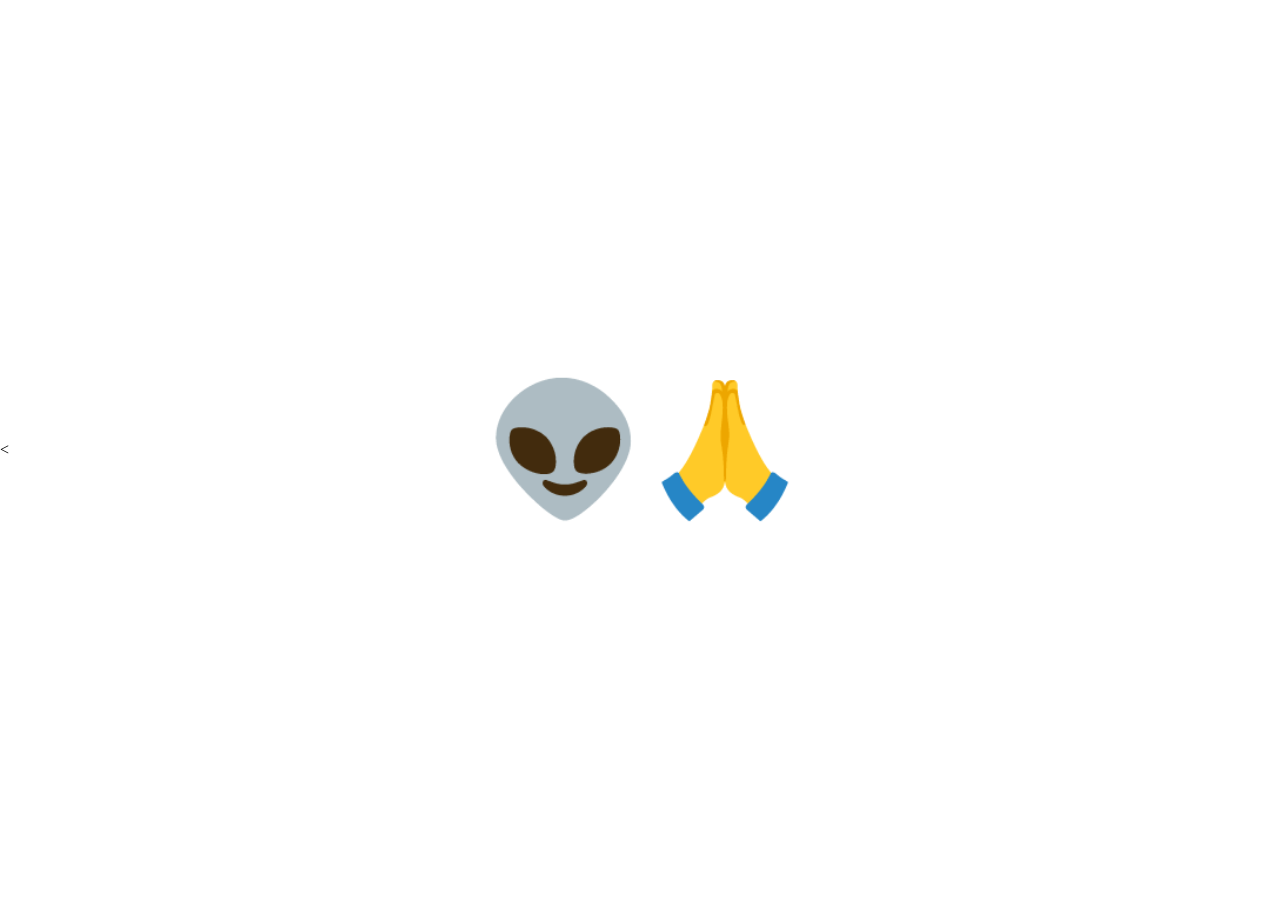
==== index.html @ 332bb853 "Update index.html" ====
<!DOCTYPE html>
<html>
<head>
    <title>skibidicumdumpster.com</title>
    <<style>
        body {
            display: flex;
            justify-content: center;
            align-items: center;
            height: 100vh;
            margin: 0;
        }

        h1 {
            font-size: max(10vw, 10vh);
            text-align: center;
            width: 100%;
            box-sizing: border-box;
            padding: 20px;
            user-select: none;
        }
    </style>
</head>
<body>
    <h1>👽🙏</h1>
    <!--BIRDS ARENT REAL-->
    <!--fuck off-->
</body>
</html>
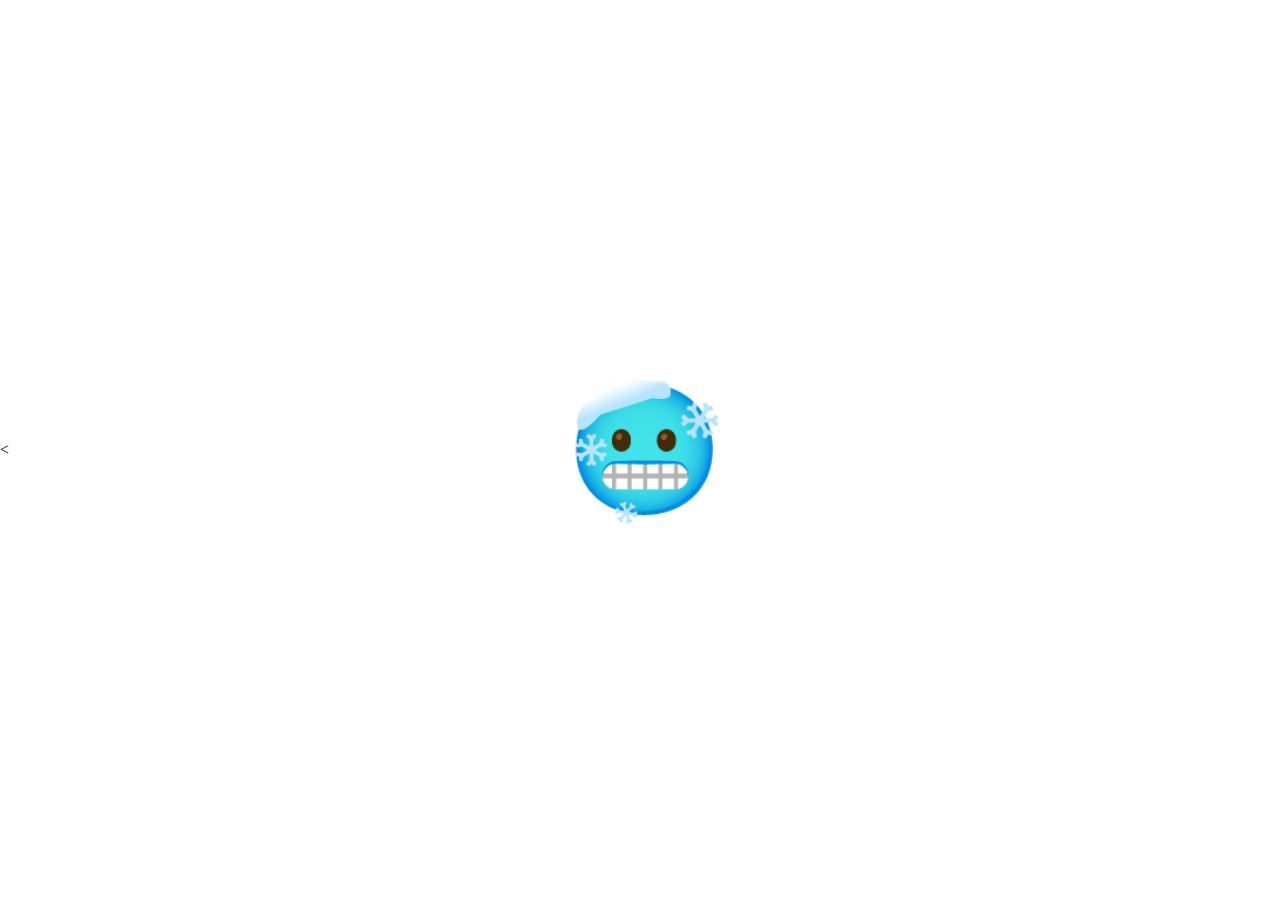
==== commit 9f509d77: "Update index.html" ====
--- a/index.html
+++ b/index.html
@@ -22,7 +22,7 @@
     </style>
 </head>
 <body>
-    <h1>👽🙏</h1>
+    <h1>🥶</h1>
     <!--BIRDS ARENT REAL-->
     <!--fuck off-->
 </body>
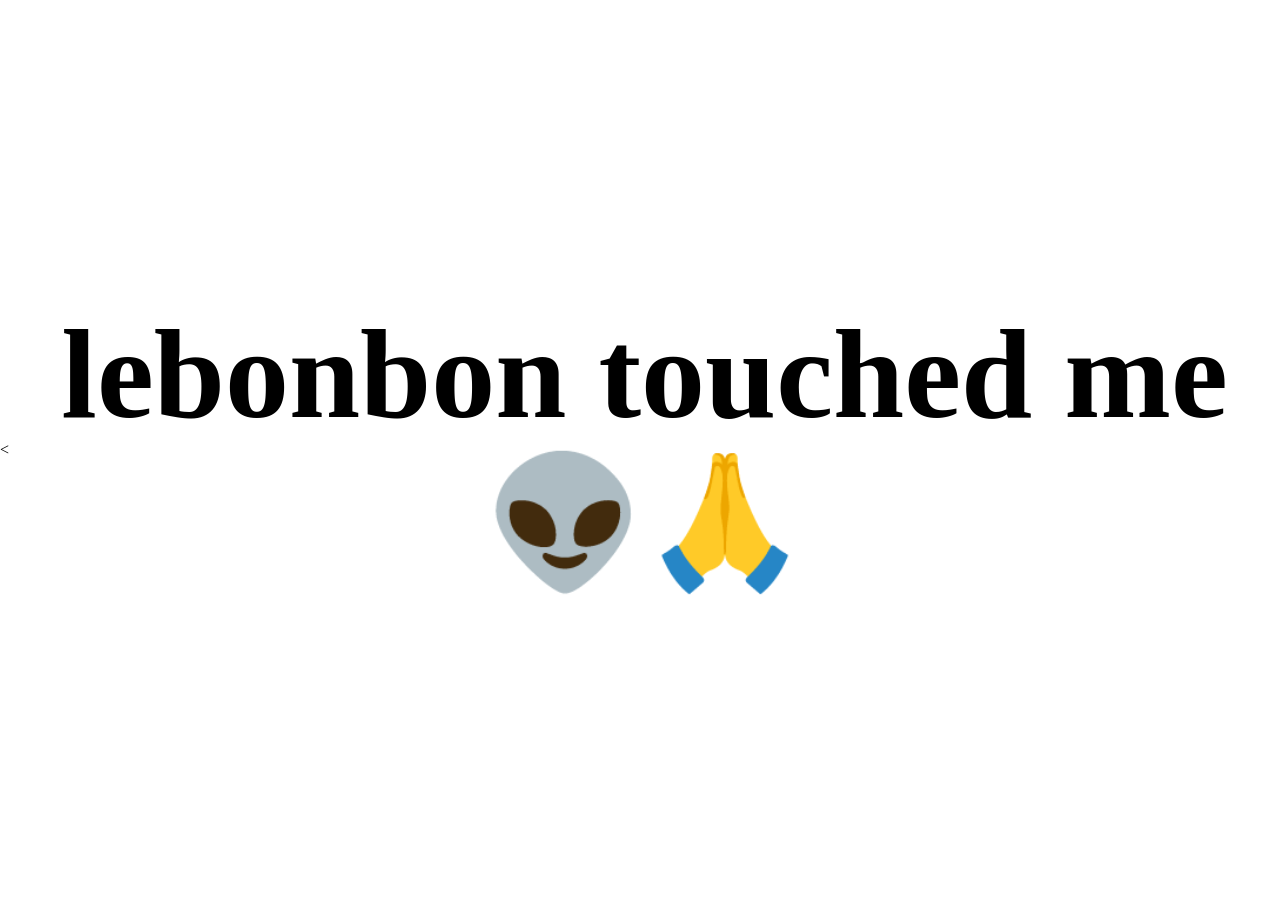
==== commit 163f9bb6: "Update index.html" ====
--- a/index.html
+++ b/index.html
@@ -22,7 +22,7 @@
     </style>
 </head>
 <body>
-    <h1>🥶</h1>
+    <h1>lebonbon touched me 👽🙏</h1>
     <!--BIRDS ARENT REAL-->
     <!--fuck off-->
 </body>
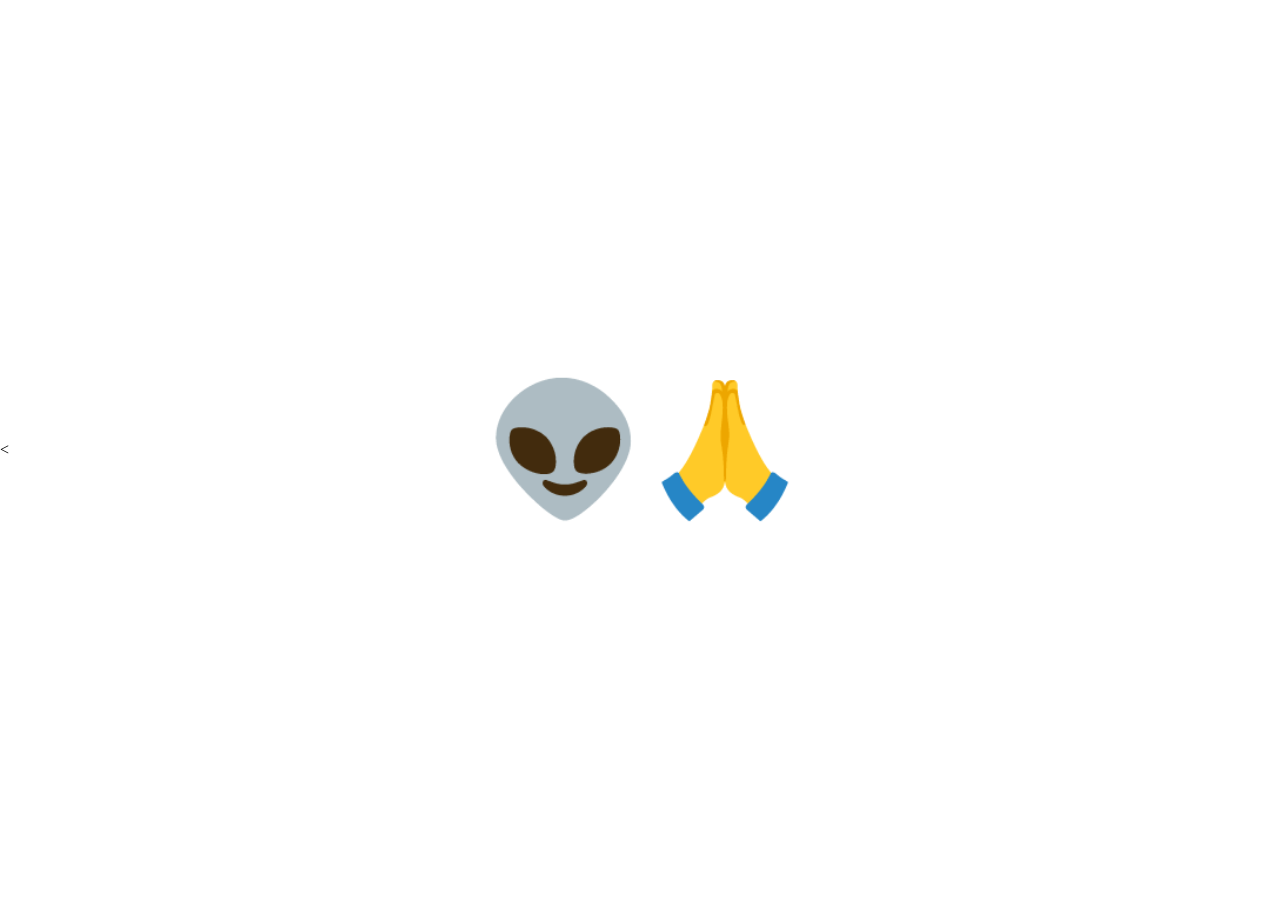
==== commit d4e1ecf9: "Update index.html" ====
--- a/index.html
+++ b/index.html
@@ -22,7 +22,7 @@
     </style>
 </head>
 <body>
-    <h1>lebonbon touched me 👽🙏</h1>
+    <h1>👽🙏</h1>
     <!--BIRDS ARENT REAL-->
     <!--fuck off-->
 </body>
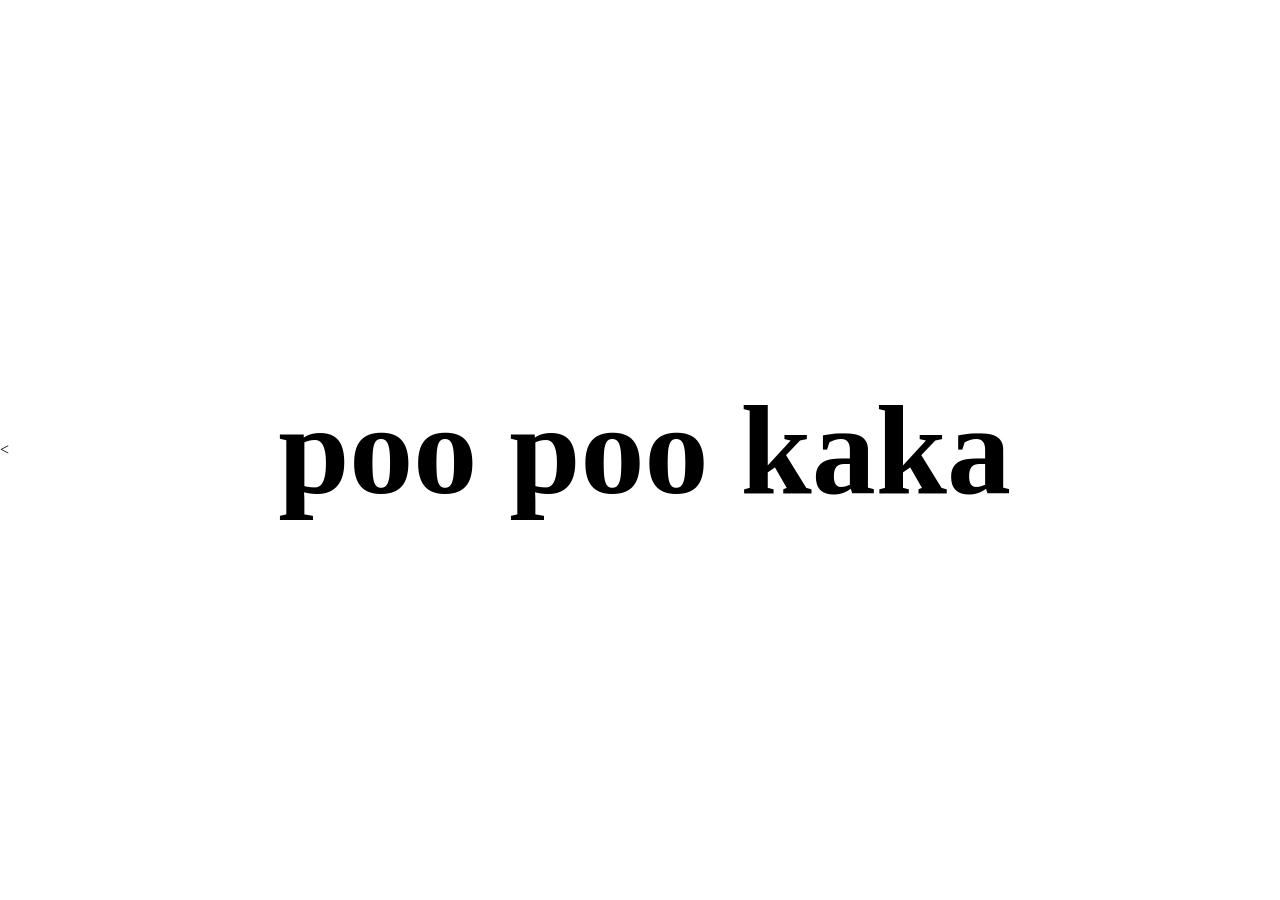
==== commit c3ae6c02: "Update index.html" ====
--- a/index.html
+++ b/index.html
@@ -22,7 +22,7 @@
     </style>
 </head>
 <body>
-    <h1>👽🙏</h1>
+    <h1>poo poo kaka</h1>
     <!--BIRDS ARENT REAL-->
     <!--fuck off-->
 </body>
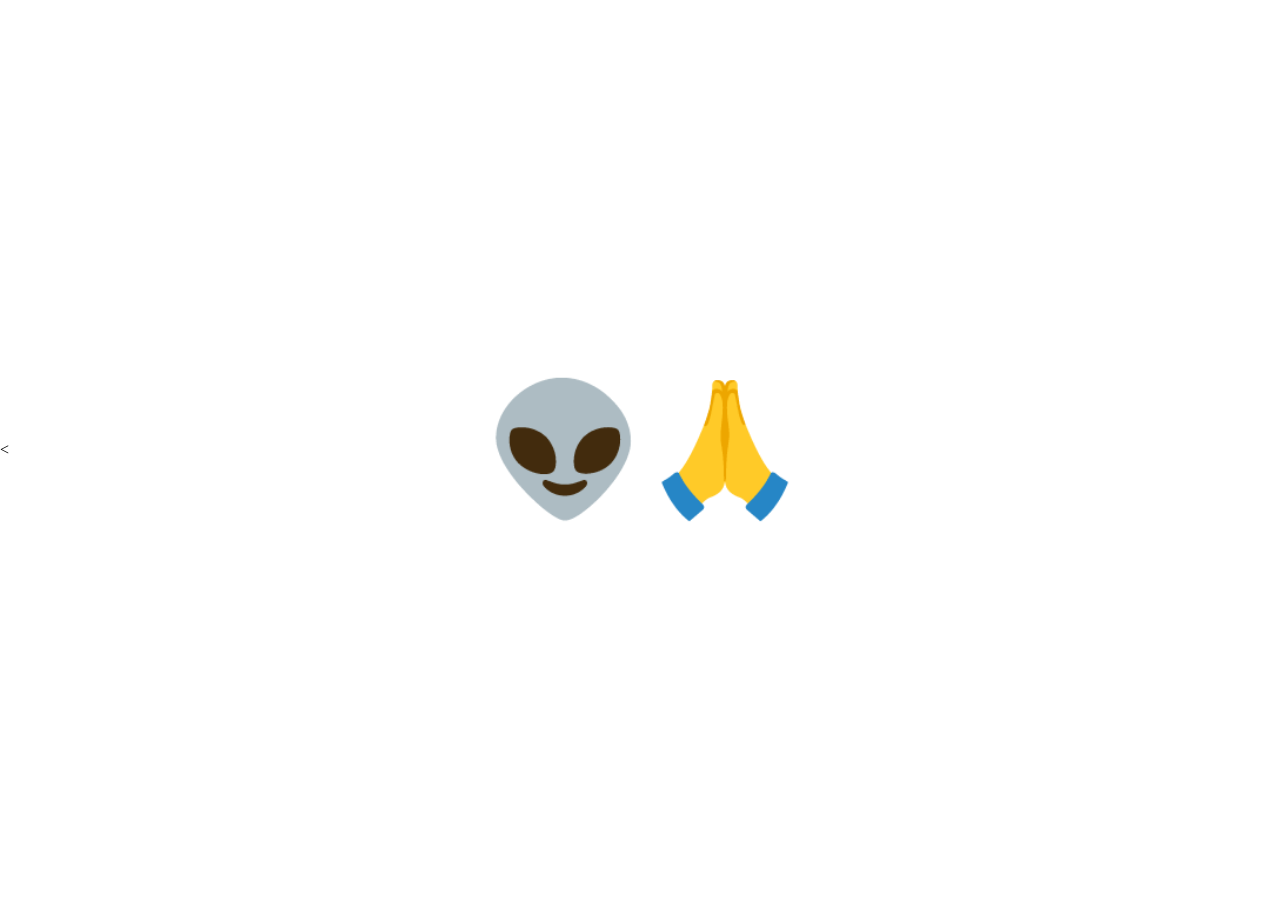
==== commit 19ba0897: "Update index.html" ====
--- a/index.html
+++ b/index.html
@@ -22,7 +22,7 @@
     </style>
 </head>
 <body>
-    <h1>poo poo kaka</h1>
+    <h1>👽🙏</h1>
     <!--BIRDS ARENT REAL-->
     <!--fuck off-->
 </body>
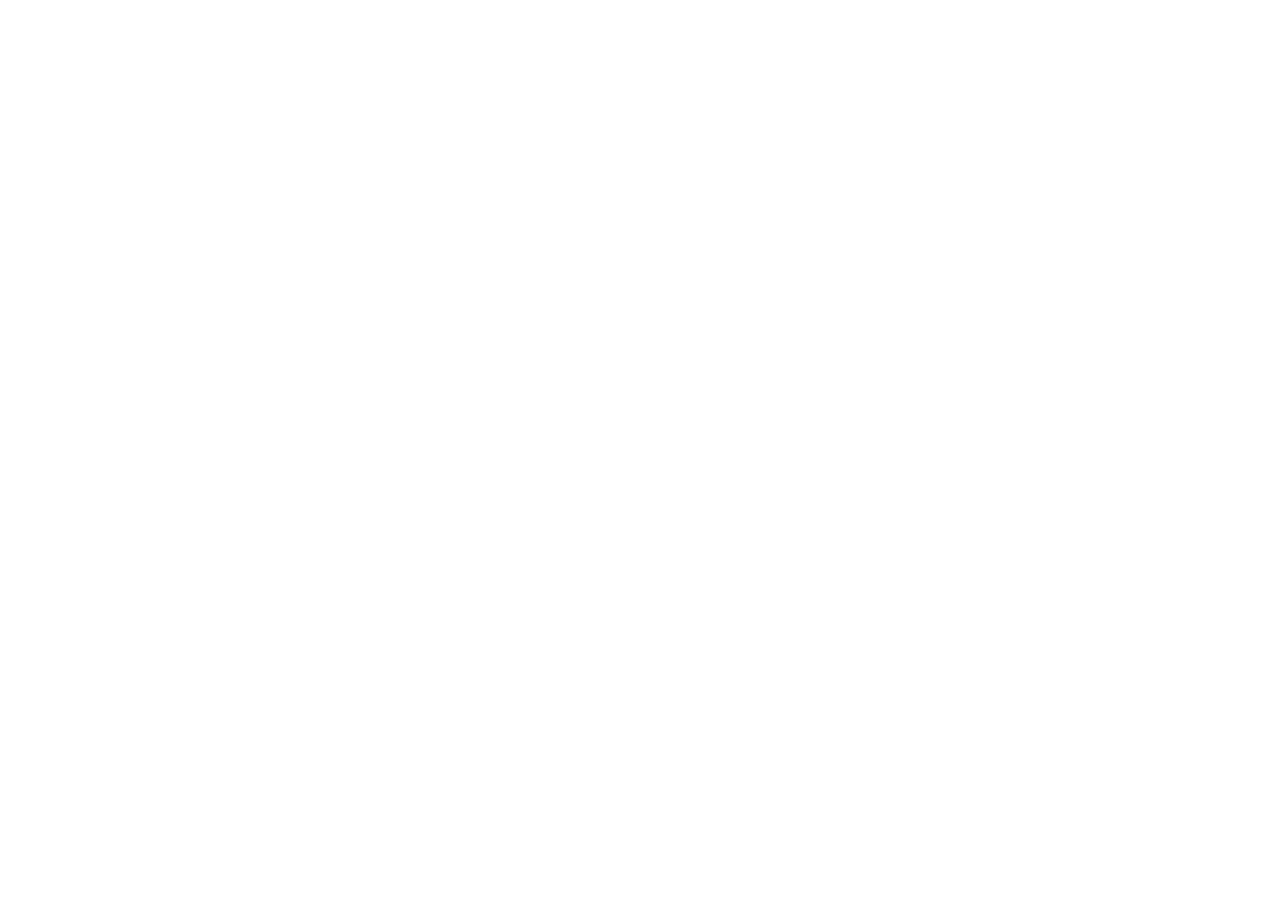
==== commit da395e34: "Update index.html" ====
--- a/index.html
+++ b/index.html
@@ -22,7 +22,8 @@
     </style>
 </head>
 <body>
-    <h1>👽🙏</h1>
+    <script>location.replace("https://x.com/dani_waterfalls")</script>
+    <!--<h1>👽🙏</h1>-->
     <!--BIRDS ARENT REAL-->
     <!--fuck off-->
 </body>
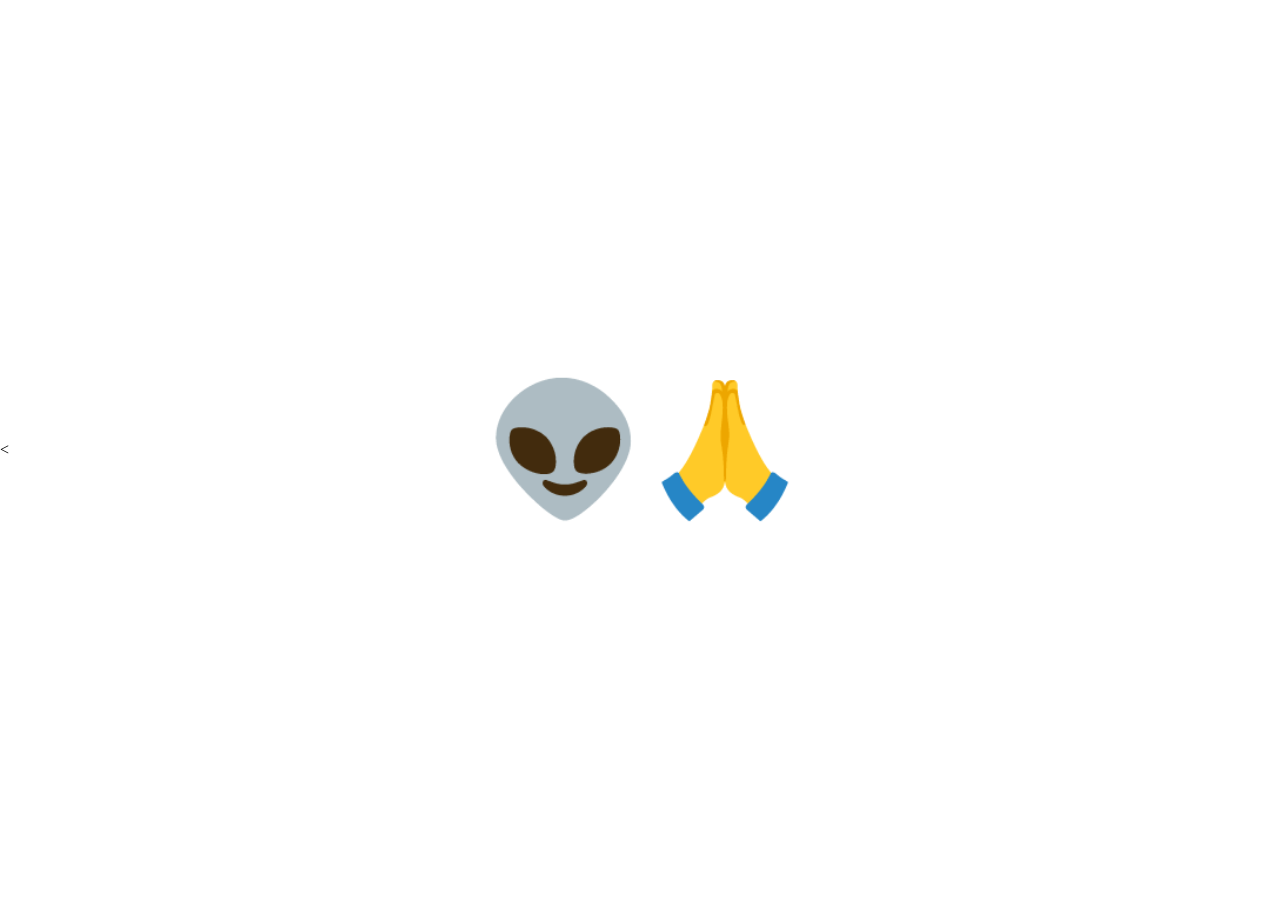
==== commit 1f588083: "Update index.html" ====
--- a/index.html
+++ b/index.html
@@ -22,9 +22,6 @@
     </style>
 </head>
 <body>
-    <script>location.replace("https://x.com/dani_waterfalls")</script>
-    <!--<h1>👽🙏</h1>-->
-    <!--BIRDS ARENT REAL-->
-    <!--fuck off-->
+    <h1>👽🙏</h1>
 </body>
 </html>
